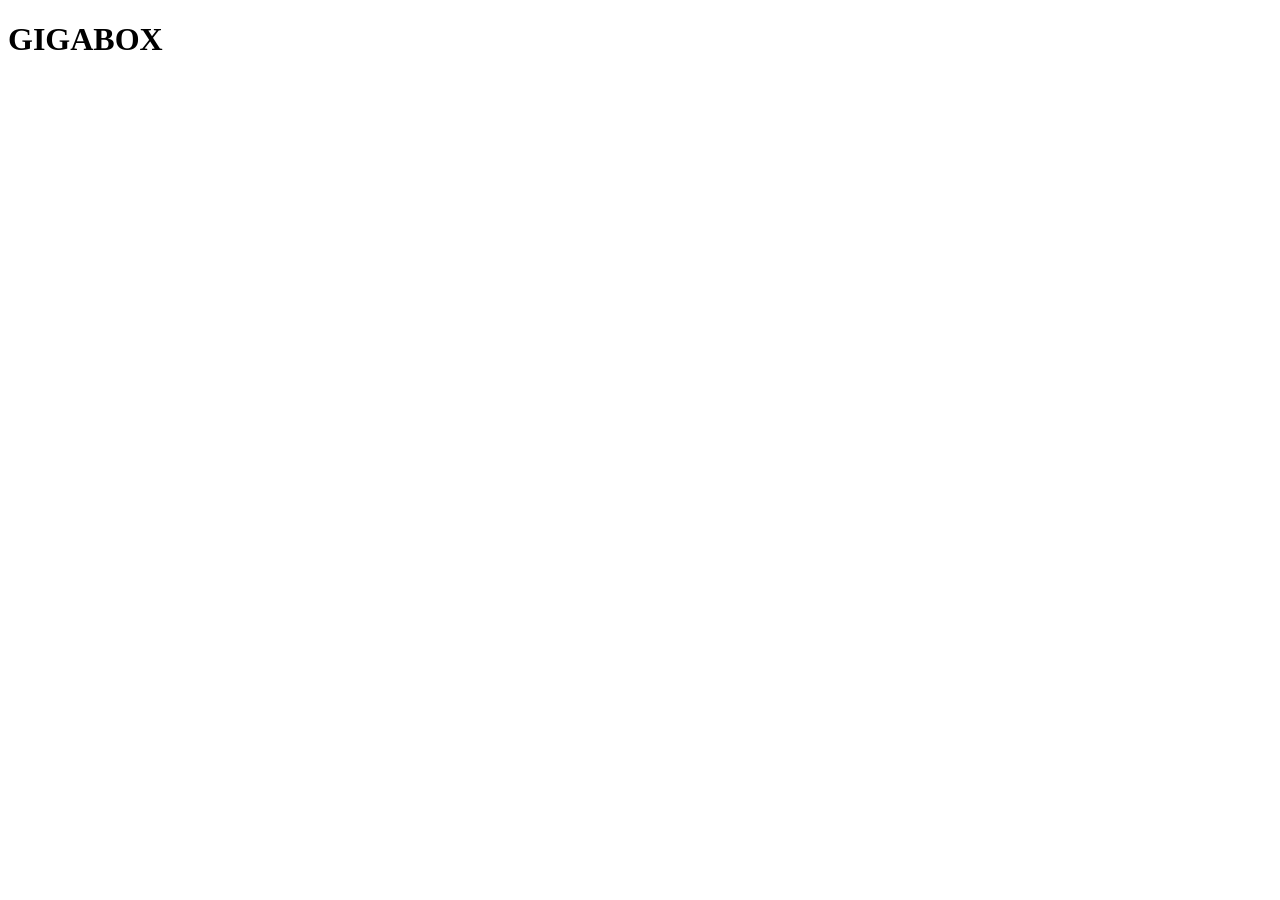
==== src/main/resources/templates/index.html @ 7e087bd1 "Initial commit" ====
<!doctype html>
<html lang="ko">
<head>
    <meta charset="UTF-8">
    <meta name="viewport"
          content="width=device-width, user-scalable=no, initial-scale=1.0, maximum-scale=1.0, minimum-scale=1.0">
    <meta http-equiv="X-UA-Compatible" content="ie=edge">
    <title>기가박스에 오신 걸 환영합니다</title>
</head>
<body>
    <h1>GIGABOX</h1>
</body>
</html>
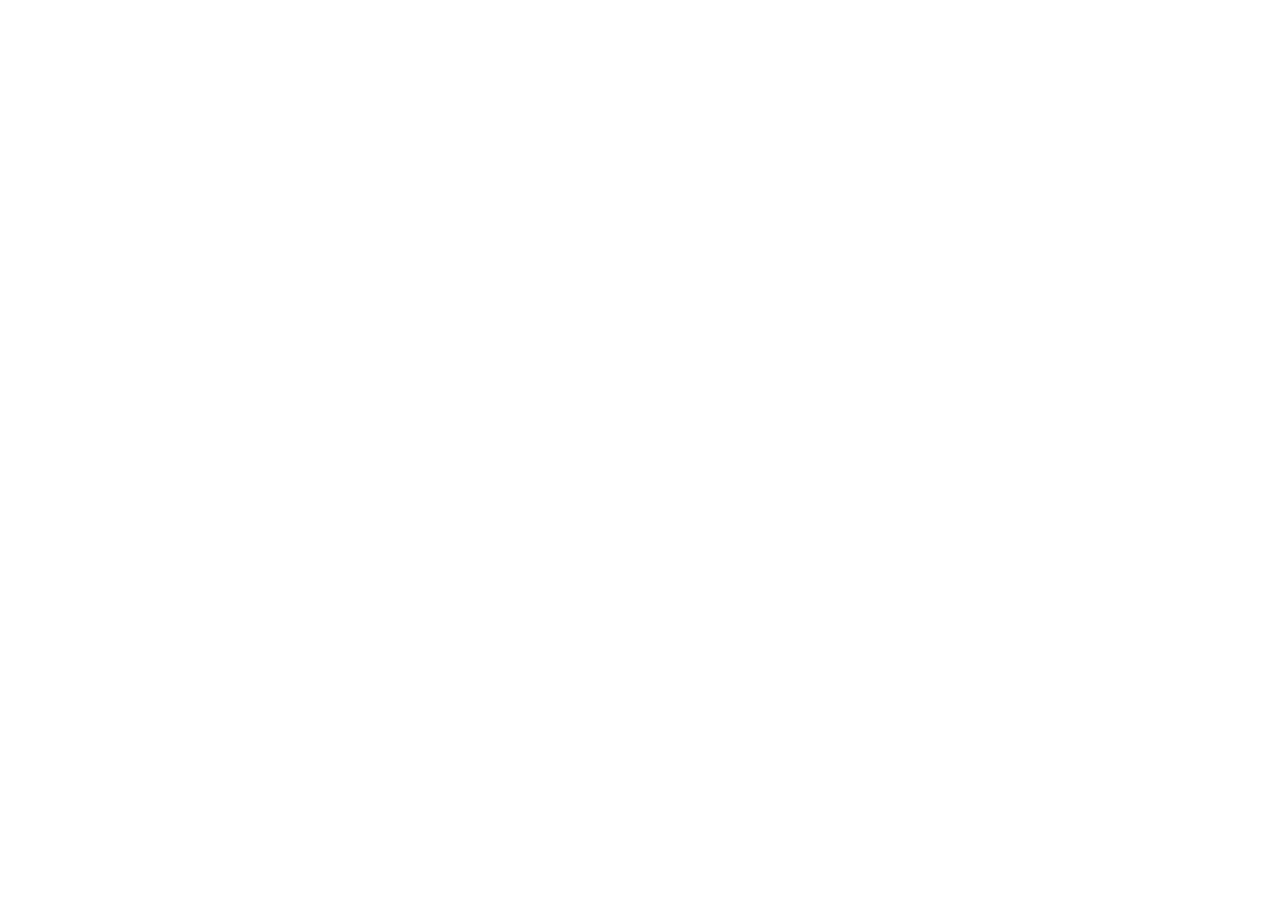
==== commit 7c566061: "feat: Add movie delete functionality and refactor templates with Thymeleaf fragments and static CSS" ====
--- a/src/main/resources/templates/index.html
+++ b/src/main/resources/templates/index.html
@@ -1,13 +1,13 @@
 <!doctype html>
 <html lang="ko">
-<head>
-    <meta charset="UTF-8">
-    <meta name="viewport"
-          content="width=device-width, user-scalable=no, initial-scale=1.0, maximum-scale=1.0, minimum-scale=1.0">
-    <meta http-equiv="X-UA-Compatible" content="ie=edge">
-    <title>기가박스에 오신 걸 환영합니다</title>
+<head th:replace="fragments/head :: head('기가박스에 오신 걸 환영합니다', '최고의 영화관 기가박스')">
+    <!--  여기 들어가는 건 자리 표시  -->
 </head>
 <body>
-    <h1>GIGABOX</h1>
+<!--<h1>GIGABOX</h1>-->
+<!--<a href="/movies">영화 목록</a>-->
+<!--<a href="/movies/new">영화 등록</a>-->
+<section th:insert="~{fragments/nav :: nav('main')}">
+</section>
 </body>
 </html>
